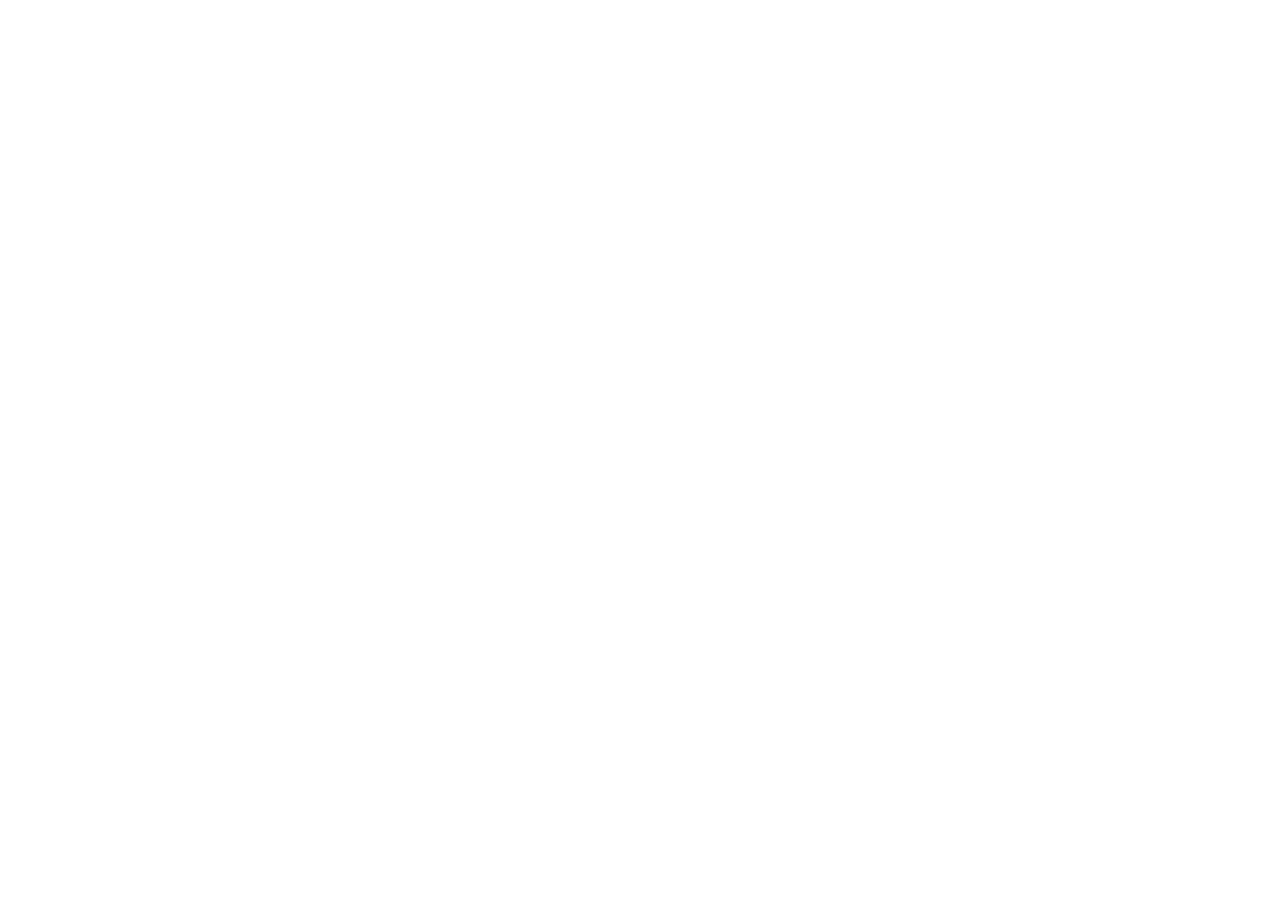
==== modulo_01_html/index.html @ c1cf13a5 "Início das configurações, inclusão de tutoriais" ====
<!DOCTYPE html>
<html lang="pt-br">
<head>
    <meta charset="UTF-8">
    <meta name="viewport" content="width=device-width, initial-scale=1.0">
    <title>Index 01</title>
    <!-- sequência de criação: 001 -->
</head>
<body>
    
</body>
</html>
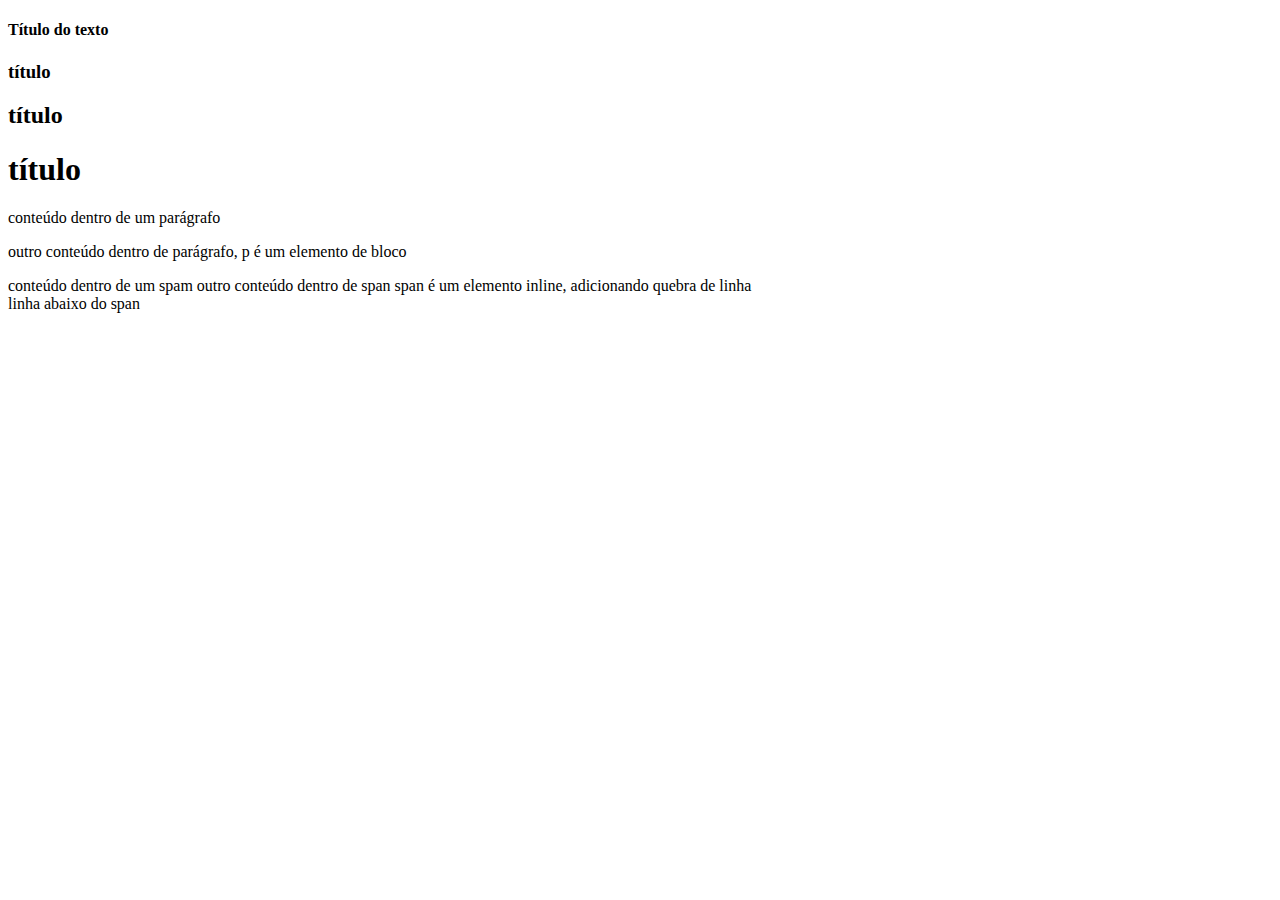
==== commit ea9f2797: "demonstração de tags em html" ====
--- a/modulo_01_html/index.html
+++ b/modulo_01_html/index.html
@@ -4,9 +4,22 @@
     <meta charset="UTF-8">
     <meta name="viewport" content="width=device-width, initial-scale=1.0">
     <title>Index 01</title>
-    <!-- sequência de criação: 001 -->
+    <!-- 
+        sequência de criação: 001 
+        aula: 002
+    -->
 </head>
 <body>
-    
+    <h4>Título do texto</h4>
+    <h3>título</h3>
+    <h2>título</h2>
+    <h1>título</h1>
+
+    <p>conteúdo dentro de um parágrafo</p>
+    <p>outro conteúdo dentro de parágrafo, p é um elemento de bloco</p>
+    <span>conteúdo dentro de um spam</span>
+    <span>outro conteúdo dentro de span</span>
+    <span>span é um elemento inline, adicionando quebra de linha</span><br/>
+    <span>linha abaixo do span</span>
 </body>
 </html>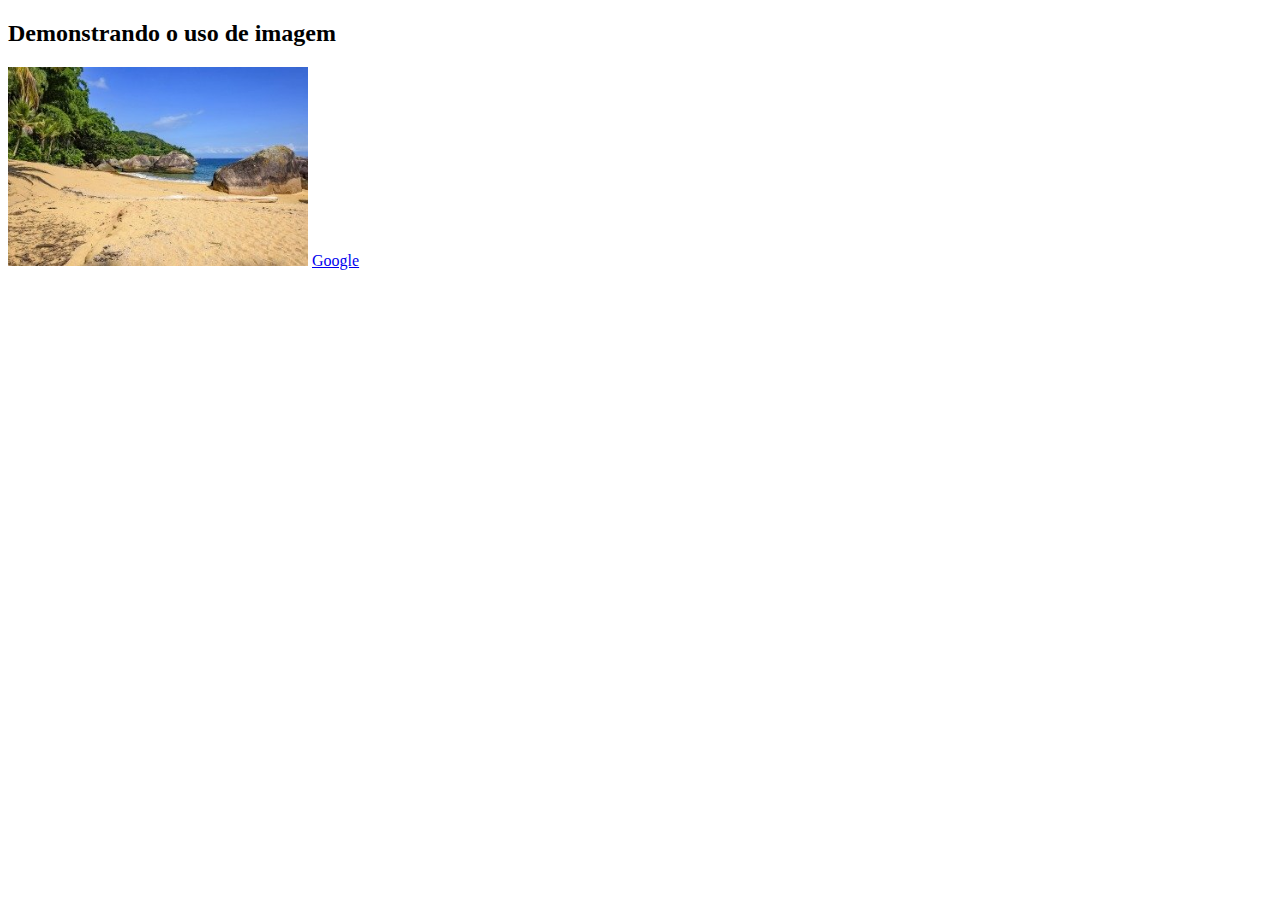
==== commit f5502e5b: "inclusão de imagem e link." ====
--- a/modulo_01_html/index.html
+++ b/modulo_01_html/index.html
@@ -6,20 +6,15 @@
     <title>Index 01</title>
     <!-- 
         sequência de criação: 001 
-        aula: 002
+        aula: 003
     -->
 </head>
 <body>
-    <h4>Título do texto</h4>
-    <h3>título</h3>
-    <h2>título</h2>
-    <h1>título</h1>
+    <h2>Demonstrando o uso de imagem</h2>
 
-    <p>conteúdo dentro de um parágrafo</p>
-    <p>outro conteúdo dentro de parágrafo, p é um elemento de bloco</p>
-    <span>conteúdo dentro de um spam</span>
-    <span>outro conteúdo dentro de span</span>
-    <span>span é um elemento inline, adicionando quebra de linha</span><br/>
-    <span>linha abaixo do span</span>
+    <img src="../img/paisagem01.jpg" alt="paisagem01" width="300" height="199">
+    <!-- outras formas de configuração de atributos: width="50%", width="250px" -->
+
+    <a href="http://www.google.com.br">Google</a>
 </body>
 </html>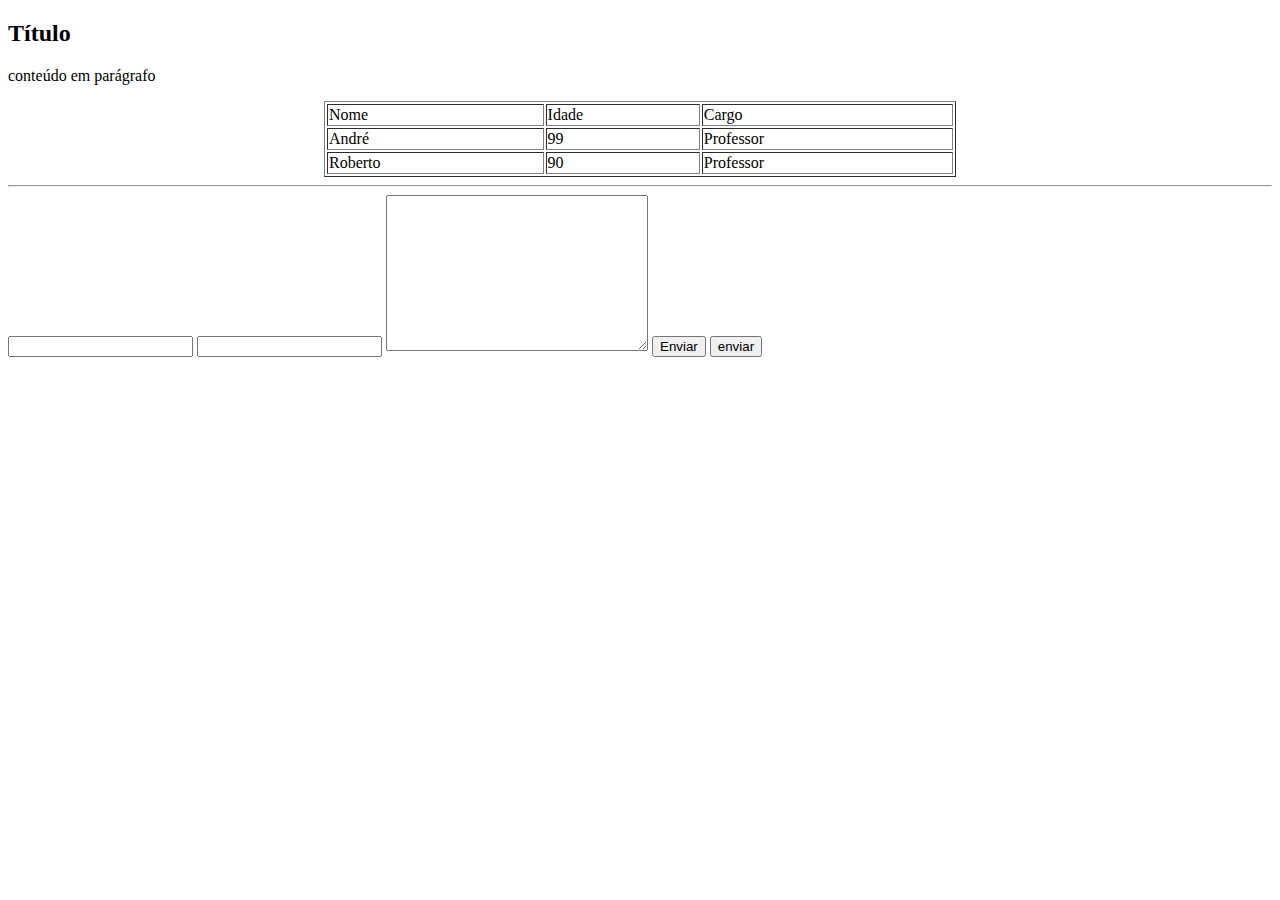
==== commit 83934eb7: "div, table, form" ====
--- a/modulo_01_html/index.html
+++ b/modulo_01_html/index.html
@@ -6,15 +6,40 @@
     <title>Index 01</title>
     <!-- 
         sequência de criação: 001 
-        aula: 003
+        aula: 004
+        descrição geral: div, tabelas e formulários
     -->
 </head>
 <body>
-    <h2>Demonstrando o uso de imagem</h2>
+    <div><!-- divisões em blocos -->
+        <h2>Título</h2>
+        <p>conteúdo em parágrafo</p>
+    </div>
 
-    <img src="../img/paisagem01.jpg" alt="paisagem01" width="300" height="199">
-    <!-- outras formas de configuração de atributos: width="50%", width="250px" -->
-
-    <a href="http://www.google.com.br">Google</a>
+    <table width="50%" align="center" border="1">
+        <tr>
+            <td>Nome</td>
+            <td>Idade</td>
+            <td>Cargo</td>
+        </tr>
+        <tr>
+            <td>André</td>
+            <td>99</td>
+            <td>Professor</td>
+        </tr>
+        <tr>
+            <td>Roberto</td>
+            <td>90</td>
+            <td>Professor</td>
+        </tr>
+    </table>
+    <hr>
+    <form action="">
+        <input type="text">
+        <input type="password" name="" id="">
+        <textarea name="" id="" cols="30" rows="10"></textarea>
+        <input type="button" value="Enviar">
+        <input type="submit" value="enviar">
+    </form>
 </body>
 </html>